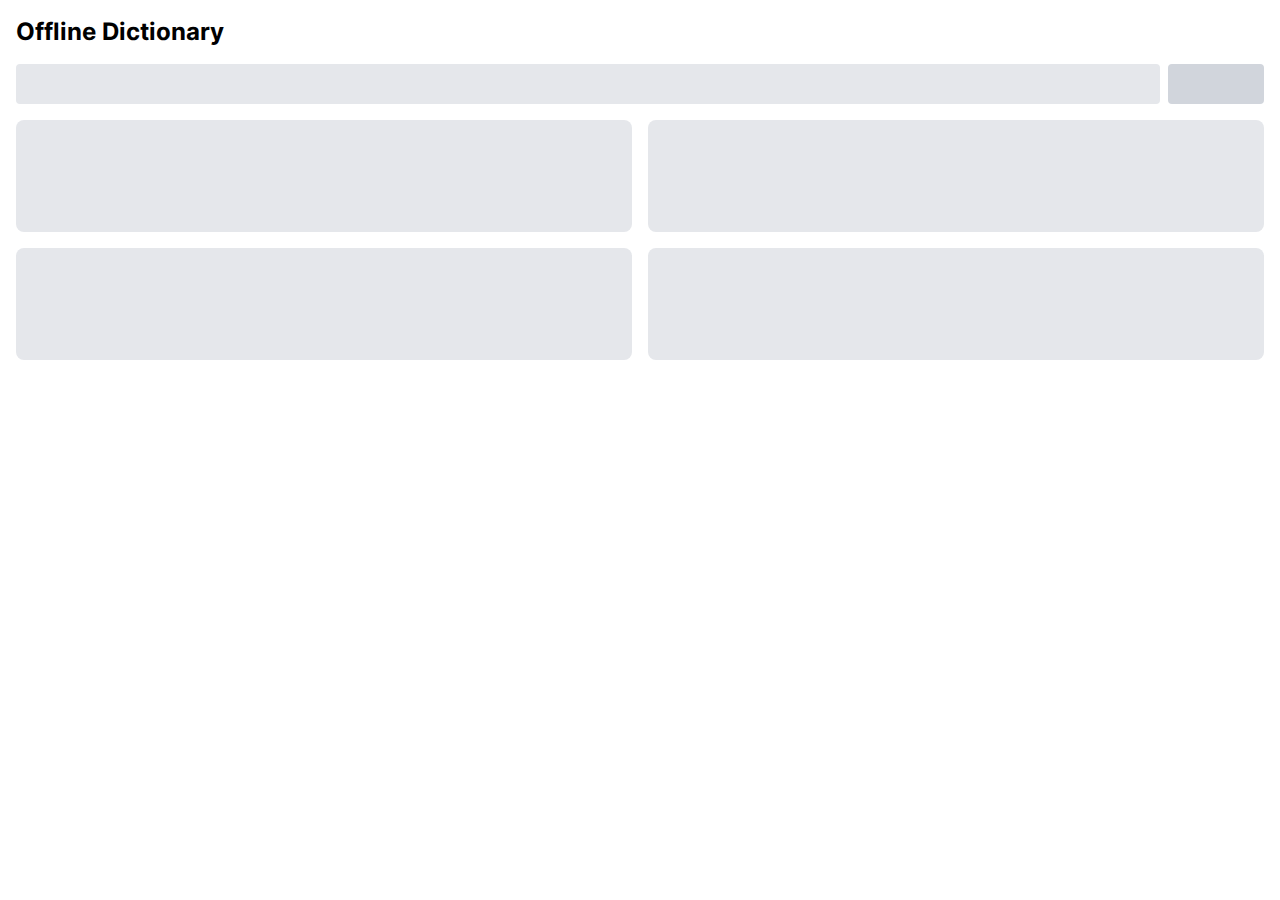
==== russian/index.html @ 779a612c "update" ====
<!DOCTYPE html>
<html lang="en">
<head>
  <meta charset="UTF-8" />
  <meta name="viewport" content="width=device-width, initial-scale=1.0" />
  <title>Offline Dictionary</title>
  <script src="../tailwind.js"></script>
  <link rel="stylesheet" href="files/style.css">
</head>
<body class="bg-white min-h-screen p-4">
  <h1 class="text-2xl font-bold mb-4 Inter-Bold">Offline Dictionary</h1>

  <!-- Search Bar Shimmer -->
  <div id="searchShimmer" class="flex gap-2 mb-4 animate-pulse">
    <div class="flex-1 h-10 bg-gray-200 rounded"></div>
    <div class="w-24 h-10 bg-gray-300 rounded"></div>
  </div>

  <!-- Search Bar -->
  <div id="searchBar" class="flex items-center gap-2 mb-4 hidden relative">
    <div class="relative w-full">
      <input id="searchInput" type="text" placeholder="Search English or Russian..." class="w-full px-4 py-2 pr-10 border border-[#e8e8e8] rounded-md shadow-sm focus:outline-none focus:ring-2 focus:ring-blue-500 IGSans-R" />
      <button id="clearInput" class="absolute right-2 top-1/2 transform -translate-y-1/2 text-gray-400 hover:text-gray-600 text-xl">&times;</button>
    </div>
    <button id="searchBtn" class="shrink-0 px-4 py-2 rounded-md bg-blue-500 text-white font-medium hover:bg-blue-600 transition Inter-Bold">Search</button>
  </div>

  <!-- Home Cards Shimmer -->
  <div id="homeShimmer" class="grid grid-cols-1 md:grid-cols-2 gap-4 mb-4">
    <div class="h-28 bg-gray-200 rounded-lg animate-pulse"></div>
    <div class="h-28 bg-gray-200 rounded-lg animate-pulse"></div>
    <div class="h-28 bg-gray-200 rounded-lg animate-pulse"></div>
    <div class="h-28 bg-gray-200 rounded-lg animate-pulse"></div>
  </div>

  <!-- Home Cards -->
  <div id="homeCards" class="grid grid-cols-1 md:grid-cols-2 gap-4 mb-4 hidden">
    <!-- Random Word -->
    <div class="bg-green-50 p-4 rounded-lg border border-[#e8e8e8] cursor-pointer" id="randomWordCard">
      <h2 class="text-lg font-semibold mb-2 Inter-Bold">Random Word</h2>
      <div id="randomWord" class="text-sm text-blue-700">Loading...</div>
    </div>

<!-- Recent Searches -->
<div class="bg-green-50 p-4 rounded-lg border border-[#e8e8e8]">
  <h2 class="text-lg font-semibold mb-2 flex justify-between items-center">
    <span class="Inter-Bold">Bookmarks</span>
    <a href="bookmark.html" class="text-sm text-blue-500">More</a>
  </h2>
  <ul id="bookmarkList" class="space-y-1 text-sm text-gray-700">
    <li>Loading...</li>
  </ul>
</div>

<!-- Recent Searches -->
<div class="bg-green-50 p-4 rounded-lg border border-[#e8e8e8]">
  <h2 class="text-lg font-semibold mb-2 flex justify-between items-center">
    <span class="Inter-Bold">Recent Searches</span>
    <a href="#" id="clearRecentBtn" class="text-sm text-blue-500">Clear</a>
  </h2>
  <ul id="recentList" class="space-y-1 text-sm text-gray-700">
    <li>Loading...</li>
  </ul>
</div>

    <!-- Settings -->
    <div class="bg-gray-50 p-4 rounded-lg border border-[#e8e8e8]">
      <h2 class="text-lg font-semibold mb-2 Inter-Bold">Settings</h2>
      <ul class="space-y-1 text-sm text-gray-700">
        <li><a href="settings.html" class="text-blue-600">App Settings</a></li>
        <li><a href="about.html" class="text-blue-600">About</a></li>
      </ul>
    </div>
  </div>

  <!-- Search Results -->
  <div id="searchResults" class="space-y-4 mt-4 hidden"></div>

  <!-- Search Results Shimmer -->
  <div id="resultShimmer" class="hidden space-y-4 mt-4">
    <div class="bg-gray-200 animate-pulse h-20 rounded-xl"></div>
    <div class="bg-gray-200 animate-pulse h-20 rounded-xl"></div>
    <div class="bg-gray-200 animate-pulse h-20 rounded-xl"></div>
  </div>

  <!-- Clear Search Button -->
  <button id="clearSearchBtn" class="mt-4 hidden bg-red-100 text-red-700 px-4 py-2 rounded border border-red-300 text-sm hover:bg-red-200">
    Clear Search
  </button>

  <!-- Scripts -->
  <script src="db.js"></script>
  <script src="index.js"></script>
</body>
</html>
---- russian/files/style.css ----
@font-face {
  font-family: "Roboto-Condensed";
  src: url(RobotoCondensed.ttf);
}

@font-face {
  font-family: "Inter-Bold";
  src: url(Inter-Bold.ttf);
}

@font-face {
  font-family: "IGSans-R";
  src: url(InstagramSans-Regular.woff2);
}

.RobotoCondensed-Regular {
  font-family: "Roboto-Condensed";
  font-optical-sizing: auto;
  font-weight: 400;
  font-style: normal;
}

.Inter-Bold {
  font-family: "Inter-Bold";
  font-weight: bold;
}

.IGSans-R {
  font-family: "IGSans-R";
  font-weight: normal;
}

* {
  font-family: "IGSans-R";
}
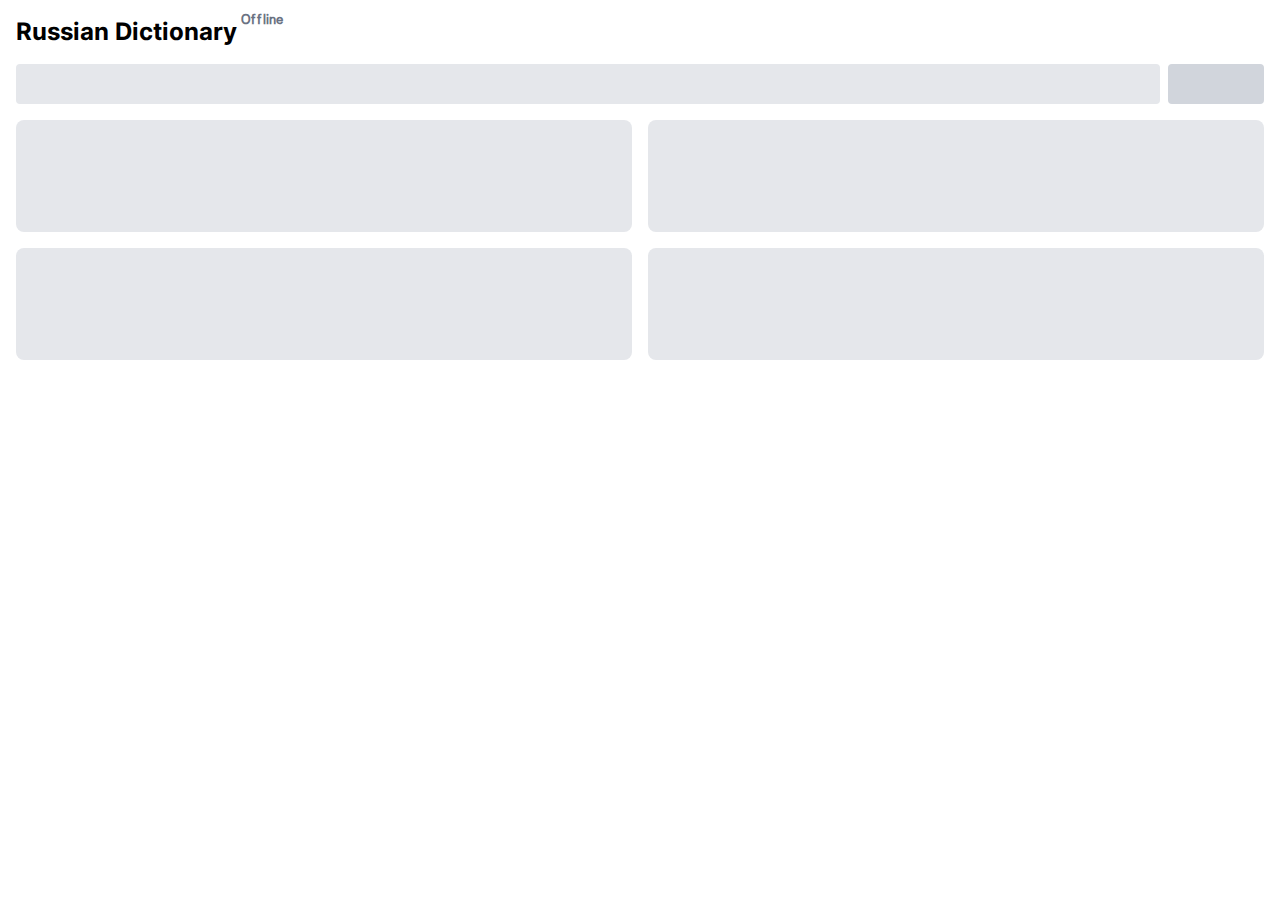
==== commit 07dcdf6b: "update" ====
--- a/russian/index.html
+++ b/russian/index.html
@@ -2,13 +2,13 @@
 <html lang="en">
 <head>
   <meta charset="UTF-8" />
-  <meta name="viewport" content="width=device-width, initial-scale=1.0" />
-  <title>Offline Dictionary</title>
+  <meta name="viewport" content="width=device-width, initial-scale=1.0, maximum-scale=1.0, user-scalable=no"/>
+  <title>Russian Dictionary</title>
   <script src="../tailwind.js"></script>
   <link rel="stylesheet" href="files/style.css">
 </head>
-<body class="bg-white min-h-screen p-4">
-  <h1 class="text-2xl font-bold mb-4 Inter-Bold">Offline Dictionary</h1>
+<body class="bg-white min-h-screen p-4" oncontextmenu="return false" onselectstart="return false" ondragstart="return false">
+  <h1 class="text-2xl font-bold mb-4 Inter-Bold">Russian Dictionary<sup class="align-super text-sm text-gray-500 ml-1">Offline</sup></h1>
 
   <!-- Search Bar Shimmer -->
   <div id="searchShimmer" class="flex gap-2 mb-4 animate-pulse">
@@ -19,7 +19,7 @@
   <!-- Search Bar -->
   <div id="searchBar" class="flex items-center gap-2 mb-4 hidden relative">
     <div class="relative w-full">
-      <input id="searchInput" type="text" placeholder="Search English or Russian..." class="w-full px-4 py-2 pr-10 border border-[#e8e8e8] rounded-md shadow-sm focus:outline-none focus:ring-2 focus:ring-blue-500 IGSans-R" />
+      <input id="searchInput" type="text" placeholder="Search English or Russian..." class="w-full px-4 py-2 pr-10 border border-[#e8e8e8] rounded-md shadow-sm focus:outline-none focus:ring-2 focus:ring-blue-500 IGSans-R" oncontextmenu="event.stopPropagation(); return true;" onselectstart="event.stopPropagation(); return true;" ondragstart="event.stopPropagation(); return true;" required/>
       <button id="clearInput" class="absolute right-2 top-1/2 transform -translate-y-1/2 text-gray-400 hover:text-gray-600 text-xl">&times;</button>
     </div>
     <button id="searchBtn" class="shrink-0 px-4 py-2 rounded-md bg-blue-500 text-white font-medium hover:bg-blue-600 transition Inter-Bold">Search</button>
@@ -84,10 +84,12 @@
   </div>
 
   <!-- Clear Search Button -->
-  <button id="clearSearchBtn" class="mt-4 hidden bg-red-100 text-red-700 px-4 py-2 rounded border border-red-300 text-sm hover:bg-red-200">
-    Clear Search
-  </button>
-
+  <button id="clearSearchBtn" class="mt-4 hidden bg-red-100 text-red-700 px-4 py-2 rounded border border-red-300 text-sm hover:bg-red-200">Clear Search</button>
+<script>
+document.getElementById('searchInput').addEventListener('input', function () {
+  this.value = this.value.replace(/[^a-zA-Zа-яА-ЯёЁ0-9\s\-'\.,]/g, '');
+});
+</script>
   <!-- Scripts -->
   <script src="db.js"></script>
   <script src="index.js"></script>
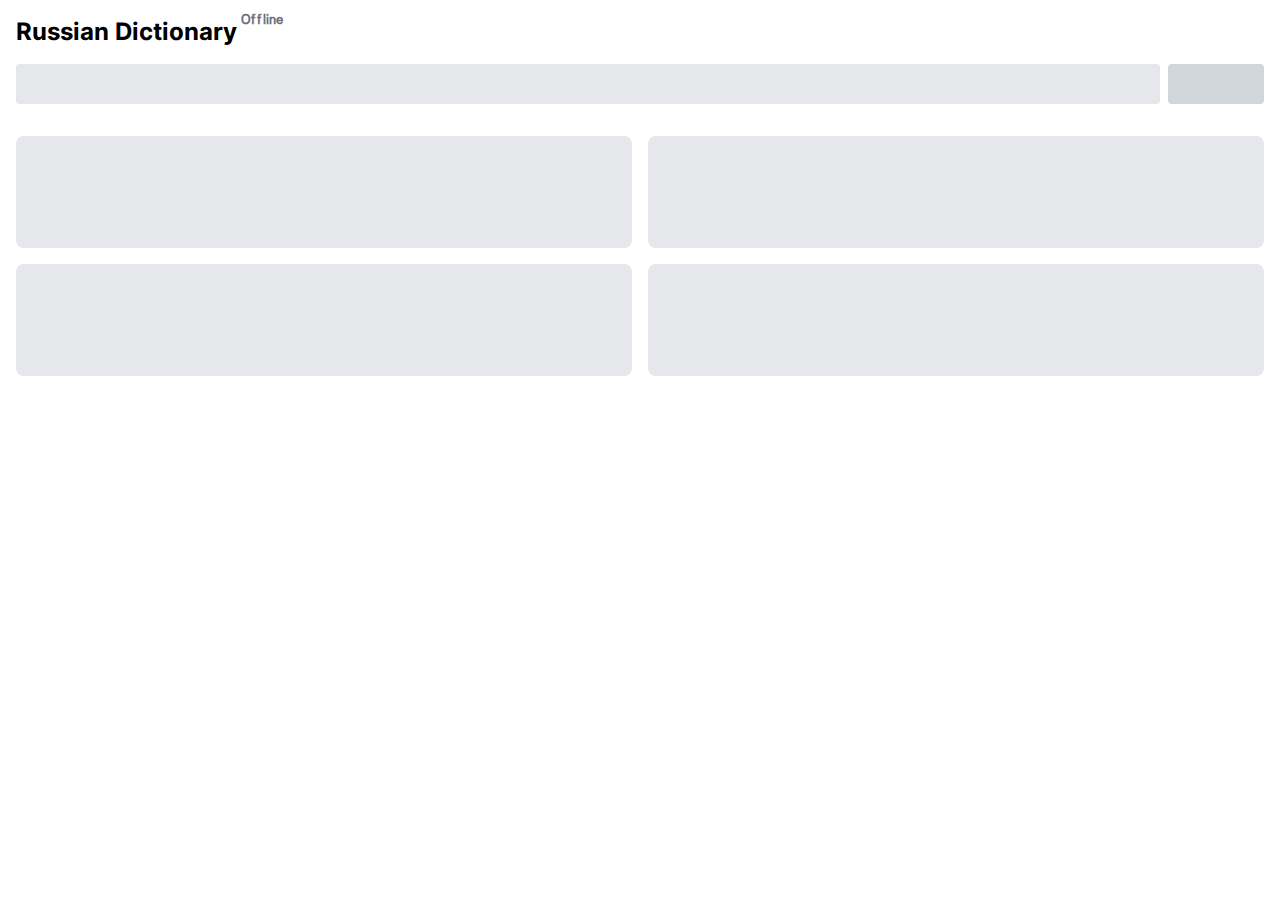
==== commit e56ce72c: "update index.html" ====
--- a/russian/index.html
+++ b/russian/index.html
@@ -7,7 +7,9 @@
   <script src="../tailwind.js"></script>
   <link rel="stylesheet" href="files/style.css">
 </head>
-<body class="bg-white min-h-screen p-4" oncontextmenu="return false" onselectstart="return false" ondragstart="return false">
+<body class="bg-white min-h-screen" oncontextmenu="return false" onselectstart="return false" ondragstart="return false">
+  
+<div class="sticky top-0 p-4 bg-white pb-0">
   <h1 class="text-2xl font-bold mb-4 Inter-Bold">Russian Dictionary<sup class="align-super text-sm text-gray-500 ml-1">Offline</sup></h1>
 
   <!-- Search Bar Shimmer -->
@@ -24,7 +26,8 @@
     </div>
     <button id="searchBtn" class="shrink-0 px-4 py-2 rounded-md bg-blue-500 text-white font-medium hover:bg-blue-600 transition Inter-Bold">Search</button>
   </div>
-
+</div> <!-- sticky ends -->
+<div class="container p-4">
   <!-- Home Cards Shimmer -->
   <div id="homeShimmer" class="grid grid-cols-1 md:grid-cols-2 gap-4 mb-4">
     <div class="h-28 bg-gray-200 rounded-lg animate-pulse"></div>
